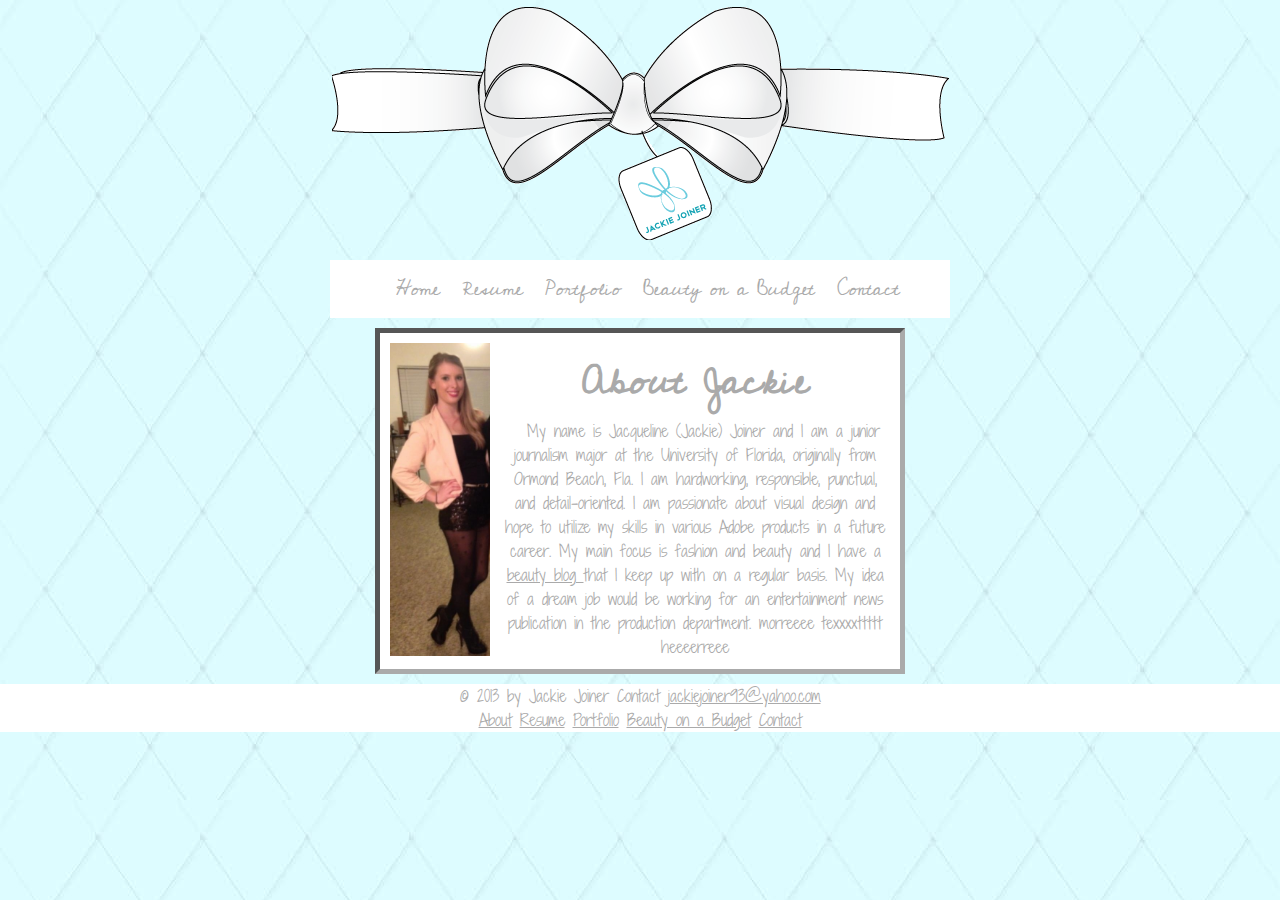
==== index.html @ d7922a20 "fixed portfolio and validated html" ====
<!DOCTYPE html>
<html>
<link rel="stylesheet" href="css/base.css" />
    <meta charset="utf-8"/>
<title>Jackie Joiner</title> 
<body>
<center>
<header>
    <link href='http://fonts.googleapis.com/css?family=Cedarville+Cursive' rel='stylesheet' type='text/css'>
    <link href='http://fonts.googleapis.com/css?family=Shadows+Into+Light+Two' rel='stylesheet' type='text/css'>
    <img src="img/bow.gif" alt="bow">
    </header>
           <nav>
            <a href="index.html">Home</a>
            <a href="resume.html">Resume</a>
            <a href="portfolio.html">Portfolio</a>
            <a href=http://beautyonabudgetuf.wordpress.com>Beauty on a Budget</a>
            <a href="contact.html">Contact</a>
           </nav> 
    <article>
        <img src=img/me.jpg alt=JackieJoiner width=100>
        <h1>About Jackie</h1> 
        <p> My name is Jacqueline (Jackie) Joiner and I am a junior journalism major at the University of Florida, originally from Ormond Beach, Fla. I am hardworking, responsible, punctual, and detail-oriented. I am passionate about visual design and hope to utilize my skills in various Adobe products in a future career.  My main focus is fashion and beauty and I have a <a href=http://beautyonabudgetuf.wordpress.com> beauty blog </a> that I keep up with on a regular basis. My idea of a dream job would be working for an entertainment news publication in the production department. morreeee texxxxttttt heeeerreee</p>
        </article>
    </center>
        <footer>
       &copy; 2013 by Jackie Joiner Contact <a href="mailto:jackiejoiner93@yahoo.com">jackiejoiner93@yahoo.com</a>
            <p>
             <a href="about.html">About</a>
            <a href="resume.html">Resume</a>
            <a href="portfolio.html">Portfolio</a>
            <a href=http://beautyonabudgetuf.wordpress.com>Beauty on a Budget</a>
            <a href="contact.html">Contact</a>    
            </p>
       </footer>
</body>
 </html>
---- css/base.css ----
*{
    margin: 0px;
    padding: 0px;
}

body {
    font-family: Cedarville Cursive, cursive;
    background-image: url("diamonds.jpg");
    align-content: center;
}

p {
    font-size: 16px;
    line-height: 24px;
    font-family: Shadows Into Light Two, sans-serif;
        
}

header img{
    align-content:center;
}

nav {
    margin-top: 10px;
    align-content: center;
    padding: 10px 10px 10px 10px;
    background-color: #ffffff;
    width: 600px;
}

nav a {
    align-content: center;
    color: #aaaaaa;
    margin-left: 15px;
    font-size: 20px;
    text-decoration: none;
}

nav a hover {
    align-content: center;
    color: #D9FFFE;
    font-weight: bold;
    text-decoration: underline;
    
}

article img{
    margin-right: 10px;
    width: 20%;
    float: left;
}

article a{
    color: #aaaaaa;
}

article {
    align-content:center;
    margin-top: 10px;
    padding: 10px 10px 10px 10px;
    font-family: serif;
    background-color: #ffffff;
    height: auto;
    width: 500px;
    border-style: inset;
    border-color: #aaaaaa;
    border-width: 5px;
}

article p {
    color: #aaaaaa;
    text-indent: 1em;
    font-size: 16px;
    line-height: 24px;
}


article h1 {
    color: #aaaaaa; 
    font-size: 40px;
    font-family: Cedarville Cursive, cursive;
}

article h2 {
    font-size: 22px;
    text-decoration: underline;
    margin-top: 10px;
    margin-bottom: 10px;
    font-family: Cedarville Cursive, cursive;
    color: #aaaaaa;
}

ul {
    color: #aaaaaa;
    margin-top:10px;
    line-height: 24px;
    margin-bottom: 10px;
    font-family: Shadows Into Light Two, sans-serif;
}

article div {
   margin-left: 2px;
    background color: #ffffff;
    height: auto;
    width: 500px;
}

article div.figure{
  margin:3px;
  border:1px solid #ffffff;
  }

article div.figure img
{
    width:50%;
    float: none;
}

article div. p {
  text-align: center;
  float: left;
  font-style: italic;
  font-size: smaller;
  text-indent: 0;
}

footer {
    text-align:center;
    background-color: #ffffff;
    margin-top: 10px;
    color: #aaaaaa;
    font-family: Shadows Into Light Two, sans-serif;
}

footer a{
    color: #aaaaaa;
}
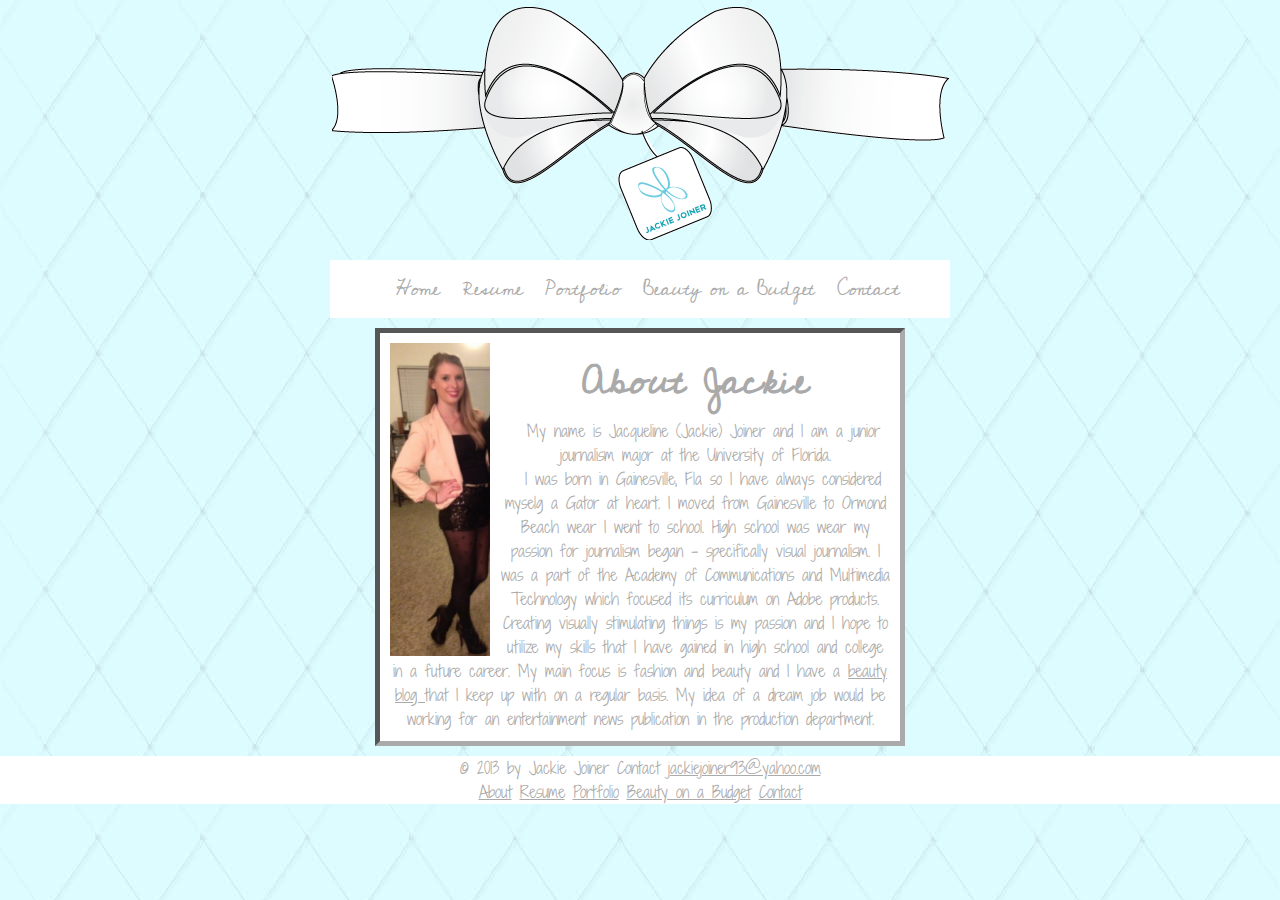
==== commit fe441965: "added more to my about me" ====
--- a/index.html
+++ b/index.html
@@ -20,7 +20,8 @@
     <article>
         <img src=img/me.jpg alt=JackieJoiner width=100>
         <h1>About Jackie</h1> 
-        <p> My name is Jacqueline (Jackie) Joiner and I am a junior journalism major at the University of Florida, originally from Ormond Beach, Fla. I am hardworking, responsible, punctual, and detail-oriented. I am passionate about visual design and hope to utilize my skills in various Adobe products in a future career.  My main focus is fashion and beauty and I have a <a href=http://beautyonabudgetuf.wordpress.com> beauty blog </a> that I keep up with on a regular basis. My idea of a dream job would be working for an entertainment news publication in the production department. morreeee texxxxttttt heeeerreee</p>
+        <p> My name is Jacqueline (Jackie) Joiner and I am a junior journalism major at the University of Florida.
+        <p>I was born in Gainesville, Fla so I have always considered myselg a Gator at heart. I moved from Gainesville to Ormond Beach wear I went to school. High school was wear my passion for journalism began - specifically visual journalism.  I was a part of the Academy of Communications and Multimedia Technology which focused its curriculum on Adobe products. Creating visually stimulating things is my passion and I hope to utilize my skills that I have gained in high school and college in a future career. My main focus is fashion and beauty and I have a <a href=http://beautyonabudgetuf.wordpress.com> beauty blog </a> that I keep up with on a regular basis. My idea of a dream job would be working for an entertainment news publication in the production department. </p>
         </article>
     </center>
         <footer>
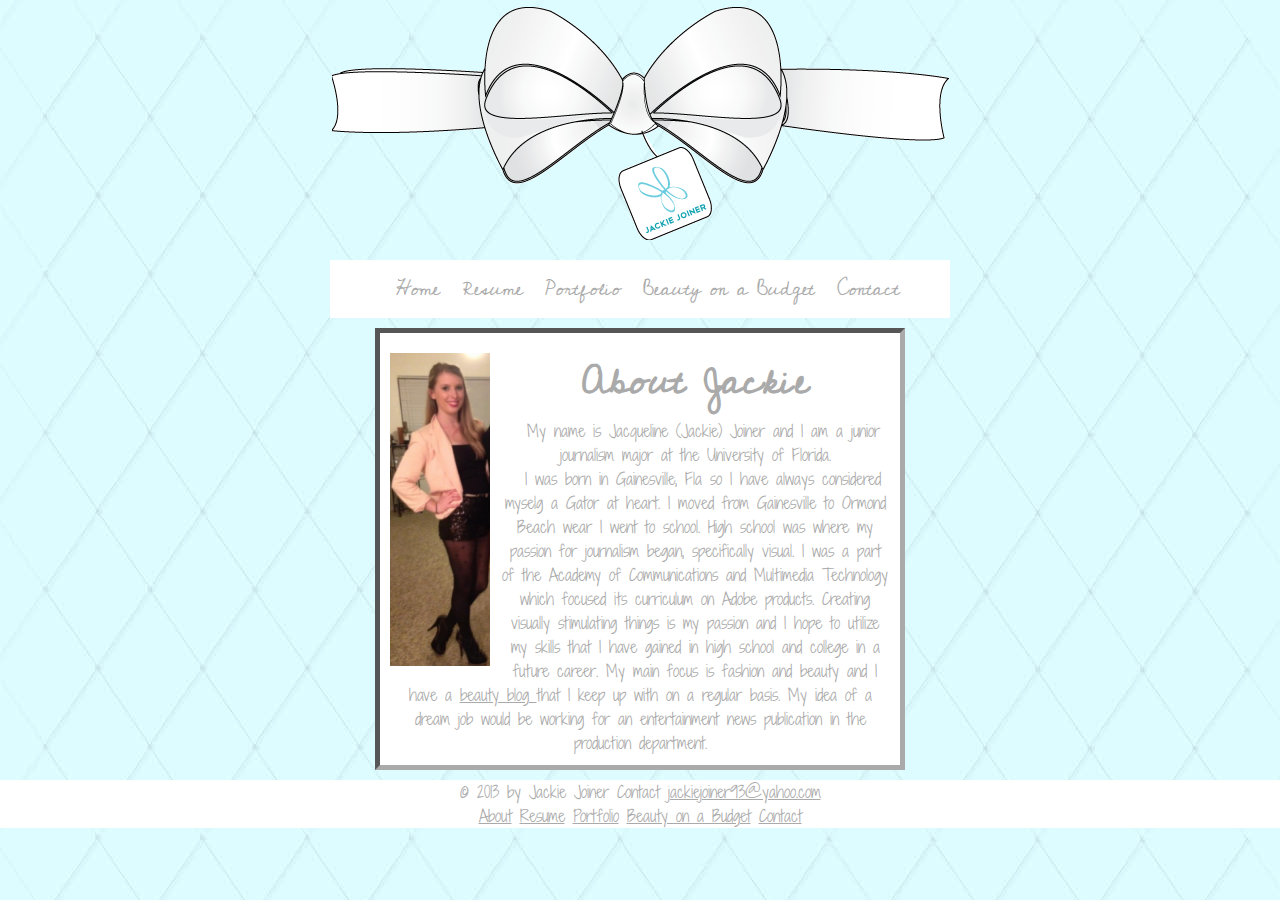
==== commit 017d052c: "fixed typos" ====
--- a/index.html
+++ b/index.html
@@ -21,7 +21,7 @@
         <img src=img/me.jpg alt=JackieJoiner width=100>
         <h1>About Jackie</h1> 
         <p> My name is Jacqueline (Jackie) Joiner and I am a junior journalism major at the University of Florida.
-        <p>I was born in Gainesville, Fla so I have always considered myselg a Gator at heart. I moved from Gainesville to Ormond Beach wear I went to school. High school was wear my passion for journalism began - specifically visual journalism.  I was a part of the Academy of Communications and Multimedia Technology which focused its curriculum on Adobe products. Creating visually stimulating things is my passion and I hope to utilize my skills that I have gained in high school and college in a future career. My main focus is fashion and beauty and I have a <a href=http://beautyonabudgetuf.wordpress.com> beauty blog </a> that I keep up with on a regular basis. My idea of a dream job would be working for an entertainment news publication in the production department. </p>
+        <p>I was born in Gainesville, Fla so I have always considered myselg a Gator at heart. I moved from Gainesville to Ormond Beach wear I went to school. High school was where my passion for journalism began, specifically visual.  I was a part of the Academy of Communications and Multimedia Technology which focused its curriculum on Adobe products. Creating visually stimulating things is my passion and I hope to utilize my skills that I have gained in high school and college in a future career. My main focus is fashion and beauty and I have a <a href=http://beautyonabudgetuf.wordpress.com> beauty blog </a> that I keep up with on a regular basis. My idea of a dream job would be working for an entertainment news publication in the production department. </p>
         </article>
     </center>
         <footer>
--- a/css/base.css
+++ b/css/base.css
@@ -47,6 +47,7 @@
 
 article img{
     margin-right: 10px;
+    margin-top: 10px;
     width: 20%;
     float: left;
 }
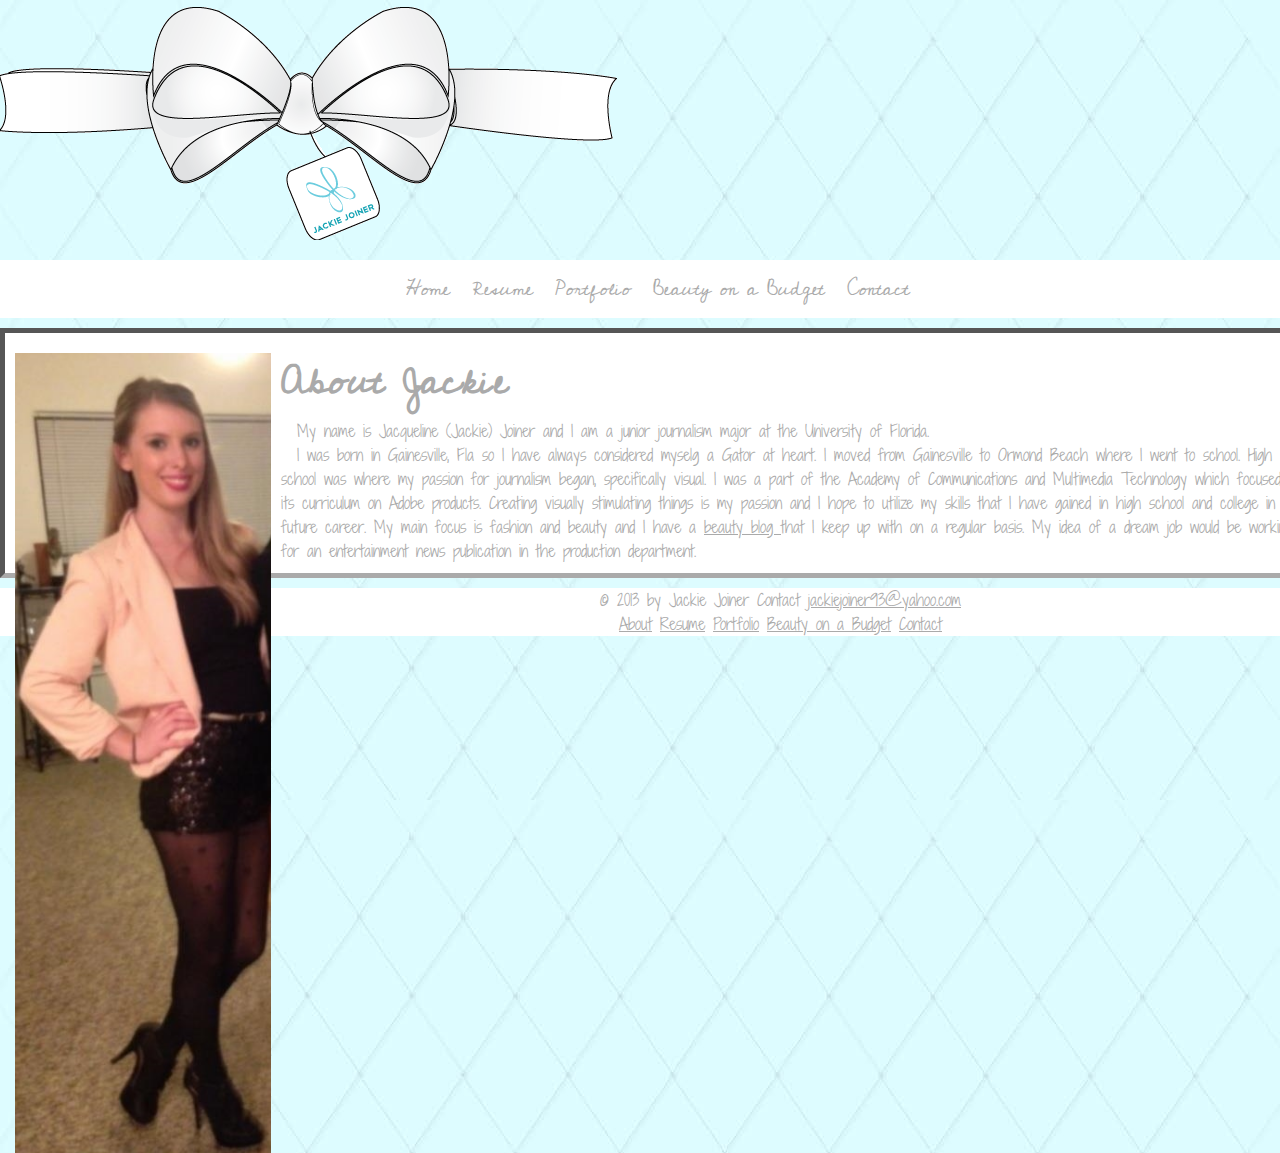
==== commit 8a10e81d: "basic @media css coding" ====
--- a/index.html
+++ b/index.html
@@ -4,7 +4,6 @@
     <meta charset="utf-8"/>
 <title>Jackie Joiner</title> 
 <body>
-<center>
 <header>
     <link href='http://fonts.googleapis.com/css?family=Cedarville+Cursive' rel='stylesheet' type='text/css'>
     <link href='http://fonts.googleapis.com/css?family=Shadows+Into+Light+Two' rel='stylesheet' type='text/css'>
@@ -21,9 +20,8 @@
         <img src=img/me.jpg alt=JackieJoiner width=100>
         <h1>About Jackie</h1> 
         <p> My name is Jacqueline (Jackie) Joiner and I am a junior journalism major at the University of Florida.
-        <p>I was born in Gainesville, Fla so I have always considered myselg a Gator at heart. I moved from Gainesville to Ormond Beach wear I went to school. High school was where my passion for journalism began, specifically visual.  I was a part of the Academy of Communications and Multimedia Technology which focused its curriculum on Adobe products. Creating visually stimulating things is my passion and I hope to utilize my skills that I have gained in high school and college in a future career. My main focus is fashion and beauty and I have a <a href=http://beautyonabudgetuf.wordpress.com> beauty blog </a> that I keep up with on a regular basis. My idea of a dream job would be working for an entertainment news publication in the production department. </p>
+        <p>I was born in Gainesville, Fla so I have always considered myselg a Gator at heart. I moved from Gainesville to Ormond Beach where I went to school. High school was where my passion for journalism began, specifically visual.  I was a part of the Academy of Communications and Multimedia Technology which focused its curriculum on Adobe products. Creating visually stimulating things is my passion and I hope to utilize my skills that I have gained in high school and college in a future career. My main focus is fashion and beauty and I have a <a href=http://beautyonabudgetuf.wordpress.com> beauty blog </a> that I keep up with on a regular basis. My idea of a dream job would be working for an entertainment news publication in the production department.</p>
         </article>
-    </center>
         <footer>
        &copy; 2013 by Jackie Joiner Contact <a href="mailto:jackiejoiner93@yahoo.com">jackiejoiner93@yahoo.com</a>
             <p>
--- a/css/base.css
+++ b/css/base.css
@@ -18,15 +18,16 @@
 }
 
 header img{
-    align-content:center;
+    align-content: center;
 }
 
 nav {
     margin-top: 10px;
+    text-align: center;
     align-content: center;
     padding: 10px 10px 10px 10px;
     background-color: #ffffff;
-    width: 600px;
+    width: 100%;
 }
 
 nav a {
@@ -57,13 +58,12 @@
 }
 
 article {
-    align-content:center;
     margin-top: 10px;
     padding: 10px 10px 10px 10px;
     font-family: serif;
     background-color: #ffffff;
-    height: auto;
-    width: 500px;
+    height: 100%;
+    width: 100%;
     border-style: inset;
     border-color: #aaaaaa;
     border-width: 5px;
@@ -136,4 +136,50 @@
 
 footer a{
     color: #aaaaaa;
-}+}
+
+#content {
+    
+}
+
+@media screen and (max-width: 600px) {
+    
+body {
+    padding: 5%;    
+}
+    
+article img {
+    height: auto;
+    width: 40%;   
+    }
+ 
+h1, h2 {
+    text-align: center;
+    margin: clear;
+    padding: clear;
+    
+    }
+header img {
+    align-content: center;
+        
+    }
+
+article ul  {
+     text-align: center;
+    }
+p {
+     text-align: center;   
+    }
+    
+nav {
+    width: 100%;
+    list-style-type: inline;
+}
+
+#content {
+        width:100%;
+        margin-left: 0;
+        clear: left;
+}
+    
+}    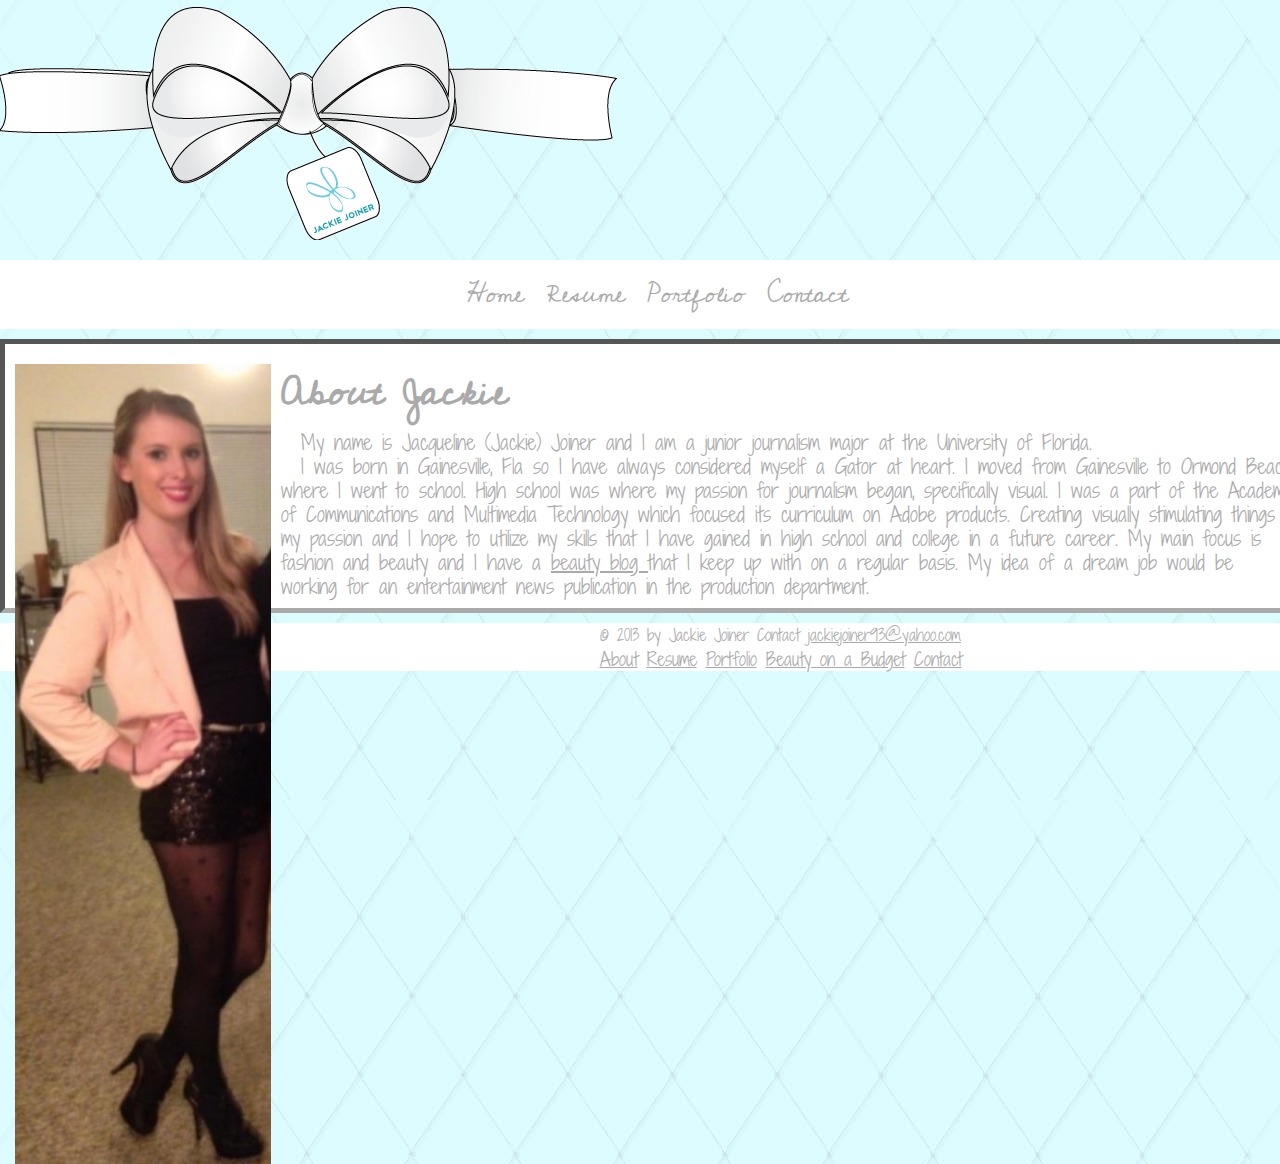
==== commit 7511134c: "changed font size and header image size for mobile" ====
--- a/index.html
+++ b/index.html
@@ -13,14 +13,13 @@
             <a href="index.html">Home</a>
             <a href="resume.html">Resume</a>
             <a href="portfolio.html">Portfolio</a>
-            <a href=http://beautyonabudgetuf.wordpress.com>Beauty on a Budget</a>
             <a href="contact.html">Contact</a>
            </nav> 
     <article>
         <img src=img/me.jpg alt=JackieJoiner width=100>
         <h1>About Jackie</h1> 
         <p> My name is Jacqueline (Jackie) Joiner and I am a junior journalism major at the University of Florida.
-        <p>I was born in Gainesville, Fla so I have always considered myselg a Gator at heart. I moved from Gainesville to Ormond Beach where I went to school. High school was where my passion for journalism began, specifically visual.  I was a part of the Academy of Communications and Multimedia Technology which focused its curriculum on Adobe products. Creating visually stimulating things is my passion and I hope to utilize my skills that I have gained in high school and college in a future career. My main focus is fashion and beauty and I have a <a href=http://beautyonabudgetuf.wordpress.com> beauty blog </a> that I keep up with on a regular basis. My idea of a dream job would be working for an entertainment news publication in the production department.</p>
+        <p>I was born in Gainesville, Fla so I have always considered myself a Gator at heart. I moved from Gainesville to Ormond Beach where I went to school. High school was where my passion for journalism began, specifically visual.  I was a part of the Academy of Communications and Multimedia Technology which focused its curriculum on Adobe products. Creating visually stimulating things is my passion and I hope to utilize my skills that I have gained in high school and college in a future career. My main focus is fashion and beauty and I have a <a href=http://beautyonabudgetuf.wordpress.com> beauty blog </a> that I keep up with on a regular basis. My idea of a dream job would be working for an entertainment news publication in the production department.</p>
         </article>
         <footer>
        &copy; 2013 by Jackie Joiner Contact <a href="mailto:jackiejoiner93@yahoo.com">jackiejoiner93@yahoo.com</a>
--- a/css/base.css
+++ b/css/base.css
@@ -11,7 +11,7 @@
 }
 
 p {
-    font-size: 16px;
+    font-size: 18px;
     line-height: 24px;
     font-family: Shadows Into Light Two, sans-serif;
         
@@ -32,9 +32,9 @@
 
 nav a {
     align-content: center;
+    font-size: 26px;
     color: #aaaaaa;
     margin-left: 15px;
-    font-size: 20px;
     text-decoration: none;
 }
 
@@ -60,7 +60,6 @@
 article {
     margin-top: 10px;
     padding: 10px 10px 10px 10px;
-    font-family: serif;
     background-color: #ffffff;
     height: 100%;
     width: 100%;
@@ -72,7 +71,7 @@
 article p {
     color: #aaaaaa;
     text-indent: 1em;
-    font-size: 16px;
+    font-size: 20px;
     line-height: 24px;
 }
 
@@ -92,7 +91,7 @@
     color: #aaaaaa;
 }
 
-ul {
+aticle ul {
     color: #aaaaaa;
     margin-top:10px;
     line-height: 24px;
@@ -101,7 +100,7 @@
 }
 
 article div {
-   margin-left: 2px;
+   float: none;
     background color: #ffffff;
     height: auto;
     width: 500px;
@@ -161,6 +160,8 @@
     }
 header img {
     align-content: center;
+    align-items: center;
+    width: 100%;
         
     }
 
@@ -173,7 +174,6 @@
     
 nav {
     width: 100%;
-    list-style-type: inline;
 }
 
 #content {
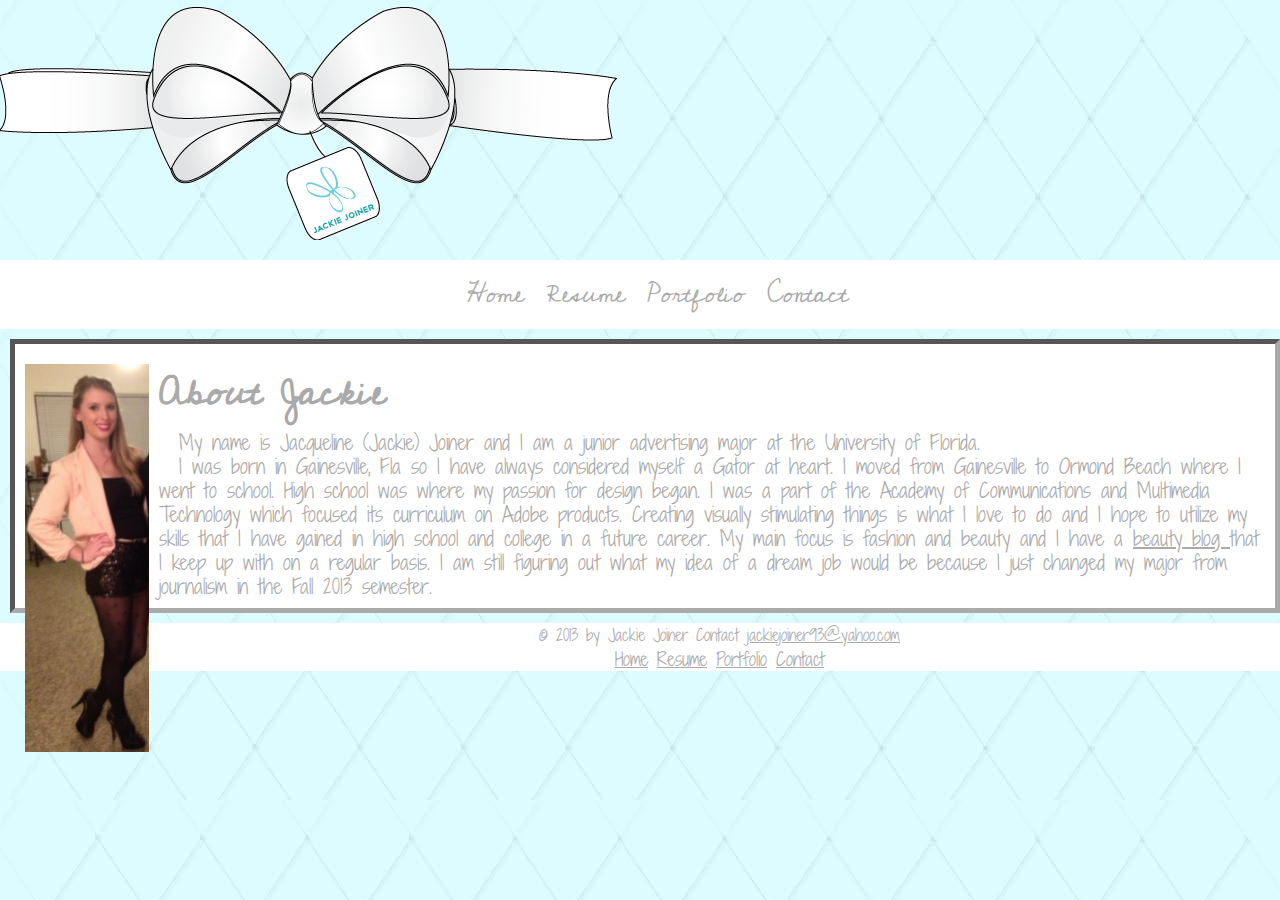
==== commit 3538a583: "edited css and index page" ====
--- a/index.html
+++ b/index.html
@@ -16,18 +16,17 @@
             <a href="contact.html">Contact</a>
            </nav> 
     <article>
-        <img src=img/me.jpg alt=JackieJoiner width=100>
+        <img src=img/me.jpg alt=JackieJoiner>
         <h1>About Jackie</h1> 
-        <p> My name is Jacqueline (Jackie) Joiner and I am a junior journalism major at the University of Florida.
-        <p>I was born in Gainesville, Fla so I have always considered myself a Gator at heart. I moved from Gainesville to Ormond Beach where I went to school. High school was where my passion for journalism began, specifically visual.  I was a part of the Academy of Communications and Multimedia Technology which focused its curriculum on Adobe products. Creating visually stimulating things is my passion and I hope to utilize my skills that I have gained in high school and college in a future career. My main focus is fashion and beauty and I have a <a href=http://beautyonabudgetuf.wordpress.com> beauty blog </a> that I keep up with on a regular basis. My idea of a dream job would be working for an entertainment news publication in the production department.</p>
+        <p> My name is Jacqueline (Jackie) Joiner and I am a junior advertising major at the University of Florida.
+        <p>I was born in Gainesville, Fla so I have always considered myself a Gator at heart. I moved from Gainesville to Ormond Beach where I went to school. High school was where my passion for design began.  I was a part of the Academy of Communications and Multimedia Technology which focused its curriculum on Adobe products. Creating visually stimulating things is what I love to do and I hope to utilize my skills that I have gained in high school and college in a future career. My main focus is fashion and beauty and I have a <a href=http://beautyonabudgetuf.wordpress.com> beauty blog </a> that I keep up with on a regular basis. I am still figuring out what my idea of a dream job would be because I just changed my major from journalism in the Fall 2013 semester.</p>
         </article>
         <footer>
        &copy; 2013 by Jackie Joiner Contact <a href="mailto:jackiejoiner93@yahoo.com">jackiejoiner93@yahoo.com</a>
             <p>
-             <a href="about.html">About</a>
+             <a href="index.html">Home</a>
             <a href="resume.html">Resume</a>
             <a href="portfolio.html">Portfolio</a>
-            <a href=http://beautyonabudgetuf.wordpress.com>Beauty on a Budget</a>
             <a href="contact.html">Contact</a>    
             </p>
        </footer>
--- a/css/base.css
+++ b/css/base.css
@@ -3,6 +3,7 @@
     margin: 0px;
     padding: 0px;
 }
+
 
 body {
     font-family: Cedarville Cursive, cursive;
@@ -31,7 +32,6 @@
 }
 
 nav a {
-    align-content: center;
     font-size: 26px;
     color: #aaaaaa;
     margin-left: 15px;
@@ -49,7 +49,7 @@
 article img{
     margin-right: 10px;
     margin-top: 10px;
-    width: 20%;
+    width: 10%;
     float: left;
 }
 
@@ -58,11 +58,11 @@
 }
 
 article {
-    margin-top: 10px;
+    margin: 10px 0px 10px 10px;
     padding: 10px 10px 10px 10px;
     background-color: #ffffff;
     height: 100%;
-    width: 100%;
+    width: auto;
     border-style: inset;
     border-color: #aaaaaa;
     border-width: 5px;
@@ -117,11 +117,11 @@
     float: none;
 }
 
-article div. p {
-  text-align: center;
-  float: left;
-  font-style: italic;
-  font-size: smaller;
+article div.figure p {
+    text-align: center;
+    float: left;
+    font-size: smaller;
+    width: auto;
   text-indent: 0;
 }
 
@@ -137,49 +137,80 @@
     color: #aaaaaa;
 }
 
-#content {
-    
-}
 
 @media screen and (max-width: 600px) {
     
 body {
     padding: 5%;    
 }
-    
-article img {
-    height: auto;
-    width: 40%;   
-    }
- 
+  
+header img {
+    align-content: center;
+    align-items: center;
+    width: 100%;
+    }
+    
+nav {
+    width: 100%;
+    padding-right: 10px;
+    }
+    
+nav a {
+    display:block;
+    }
+    
 h1, h2 {
     text-align: center;
     margin: clear;
     padding: clear;
-    
-    }
-header img {
-    align-content: center;
-    align-items: center;
-    width: 100%;
+    }
+    
+article {
+    font-size: 14px;
+    width: auto;
+    background-color: #ffffff;
+    }
+article h1 {
+    font-size: 30px;
+    line-height: 35px;
+    padding-top: 5px;
+    padding-bottom: 10px;
+    }
+    
+article img {
+    float: none;
+    align-content: center;
+    width: 0%;
+    }
+    
+article p {
+    font-size: 14px;
+    }
+    
+article div.figure img{
+    width: 30%;
+    }
+    
+article div.figure p {
+        font-size: 14px;
+        float: none;
+        align-content: center;
+    }
         
-    }
-
 article ul  {
      text-align: center;
     }
 p {
-     text-align: center;   
-    }
-    
-nav {
-    width: 100%;
-}
-
-#content {
-        width:100%;
-        margin-left: 0;
-        clear: left;
-}
+     text-align: center;
+    }
+    
+footer {
+    font-size: 10px;
+    }
+    
+footer a {
+    font-size: 12px;
+    }
+
     
 }    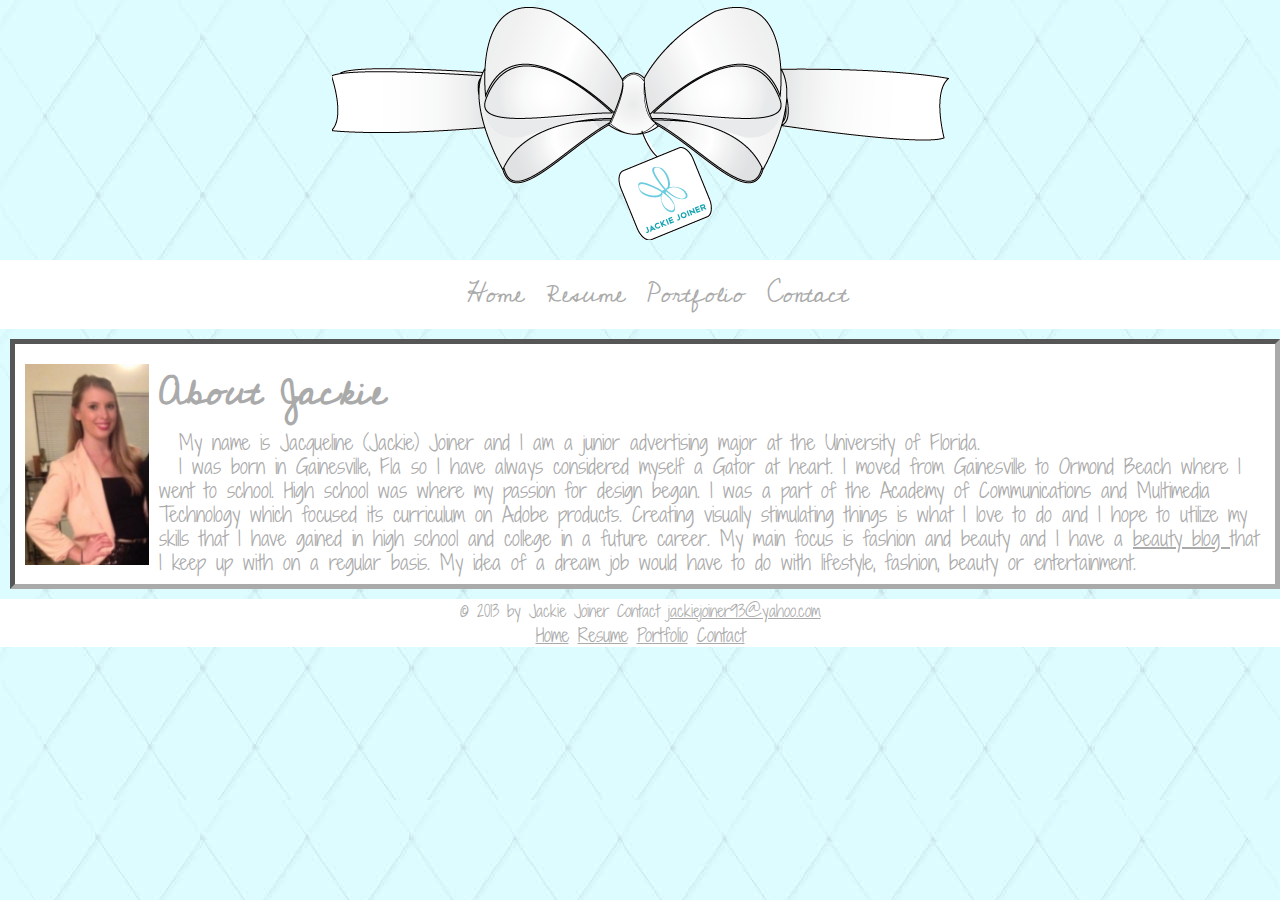
==== commit ce965b60: "edited css and index picture" ====
--- a/index.html
+++ b/index.html
@@ -7,7 +7,9 @@
 <header>
     <link href='http://fonts.googleapis.com/css?family=Cedarville+Cursive' rel='stylesheet' type='text/css'>
     <link href='http://fonts.googleapis.com/css?family=Shadows+Into+Light+Two' rel='stylesheet' type='text/css'>
-    <img src="img/bow.gif" alt="bow">
+    <center>
+        <img src="img/bow.gif" alt="bow">
+    </center>
     </header>
            <nav>
             <a href="index.html">Home</a>
@@ -19,7 +21,7 @@
         <img src=img/me.jpg alt=JackieJoiner>
         <h1>About Jackie</h1> 
         <p> My name is Jacqueline (Jackie) Joiner and I am a junior advertising major at the University of Florida.
-        <p>I was born in Gainesville, Fla so I have always considered myself a Gator at heart. I moved from Gainesville to Ormond Beach where I went to school. High school was where my passion for design began.  I was a part of the Academy of Communications and Multimedia Technology which focused its curriculum on Adobe products. Creating visually stimulating things is what I love to do and I hope to utilize my skills that I have gained in high school and college in a future career. My main focus is fashion and beauty and I have a <a href=http://beautyonabudgetuf.wordpress.com> beauty blog </a> that I keep up with on a regular basis. I am still figuring out what my idea of a dream job would be because I just changed my major from journalism in the Fall 2013 semester.</p>
+        <p>I was born in Gainesville, Fla so I have always considered myself a Gator at heart. I moved from Gainesville to Ormond Beach where I went to school. High school was where my passion for design began.  I was a part of the Academy of Communications and Multimedia Technology which focused its curriculum on Adobe products. Creating visually stimulating things is what I love to do and I hope to utilize my skills that I have gained in high school and college in a future career. My main focus is fashion and beauty and I have a <a href=http://beautyonabudgetuf.wordpress.com> beauty blog </a> that I keep up with on a regular basis. My idea of a dream job would have to do with lifestyle, fashion, beauty or entertainment.</p>
         </article>
         <footer>
        &copy; 2013 by Jackie Joiner Contact <a href="mailto:jackiejoiner93@yahoo.com">jackiejoiner93@yahoo.com</a>
--- a/css/base.css
+++ b/css/base.css
@@ -19,6 +19,9 @@
 }
 
 header img{
+    height:100%;
+    margin-right: auto;
+    margin-left: auto;
     align-content: center;
 }
 
@@ -46,27 +49,27 @@
     
 }
 
-article img{
-    margin-right: 10px;
-    margin-top: 10px;
-    width: 10%;
-    float: left;
-}
-
-article a{
-    color: #aaaaaa;
-}
-
 article {
     margin: 10px 0px 10px 10px;
     padding: 10px 10px 10px 10px;
     background-color: #ffffff;
-    height: 100%;
-    width: auto;
+    height:auto;
     border-style: inset;
     border-color: #aaaaaa;
     border-width: 5px;
 }
+
+article img{
+    margin-right: 10px;
+    margin-top: 10px;
+    width: 10%;
+    float: left;
+}
+
+article a{
+    color: #aaaaaa;
+}
+
 
 article p {
     color: #aaaaaa;
@@ -91,38 +94,36 @@
     color: #aaaaaa;
 }
 
-aticle ul {
+ul {
     color: #aaaaaa;
     margin-top:10px;
     line-height: 24px;
     margin-bottom: 10px;
     font-family: Shadows Into Light Two, sans-serif;
+    font-size: 20px
 }
 
 article div {
    float: none;
+    align-content: center;
     background color: #ffffff;
     height: auto;
-    width: 500px;
+    width: auto;;
 }
 
 article div.figure{
   margin:3px;
-  border:1px solid #ffffff;
   }
 
 article div.figure img
 {
-    width:50%;
+    margin-left: auto;
+    margin-right: auto;
+    align-content: center;
+    width:20%;
+    display: inline;
+    border:1px solid #ffffff;
     float: none;
-}
-
-article div.figure p {
-    text-align: center;
-    float: left;
-    font-size: smaller;
-    width: auto;
-  text-indent: 0;
 }
 
 footer {
@@ -139,6 +140,10 @@
 
 
 @media screen and (max-width: 600px) {
+    
+* img {
+    max-width: 500px;
+    }
     
 body {
     padding: 5%;    
@@ -157,12 +162,20 @@
     
 nav a {
     display:block;
+    font-size: 20px;
     }
     
 h1, h2 {
     text-align: center;
     margin: clear;
     padding: clear;
+    }
+h1{
+    font-size: 18px;
+    }
+    
+h2 {
+    font-size: 16px;
     }
     
 article {
@@ -188,7 +201,12 @@
     }
     
 article div.figure img{
+    margin-left: auto;
+    margin-right: auto;
     width: 30%;
+    display: block;
+    float: none;
+    align-content: center;
     }
     
 article div.figure p {
@@ -197,8 +215,9 @@
         align-content: center;
     }
         
-article ul  {
+ ul  {
      text-align: center;
+    font-size: 14px;
     }
 p {
      text-align: center;
